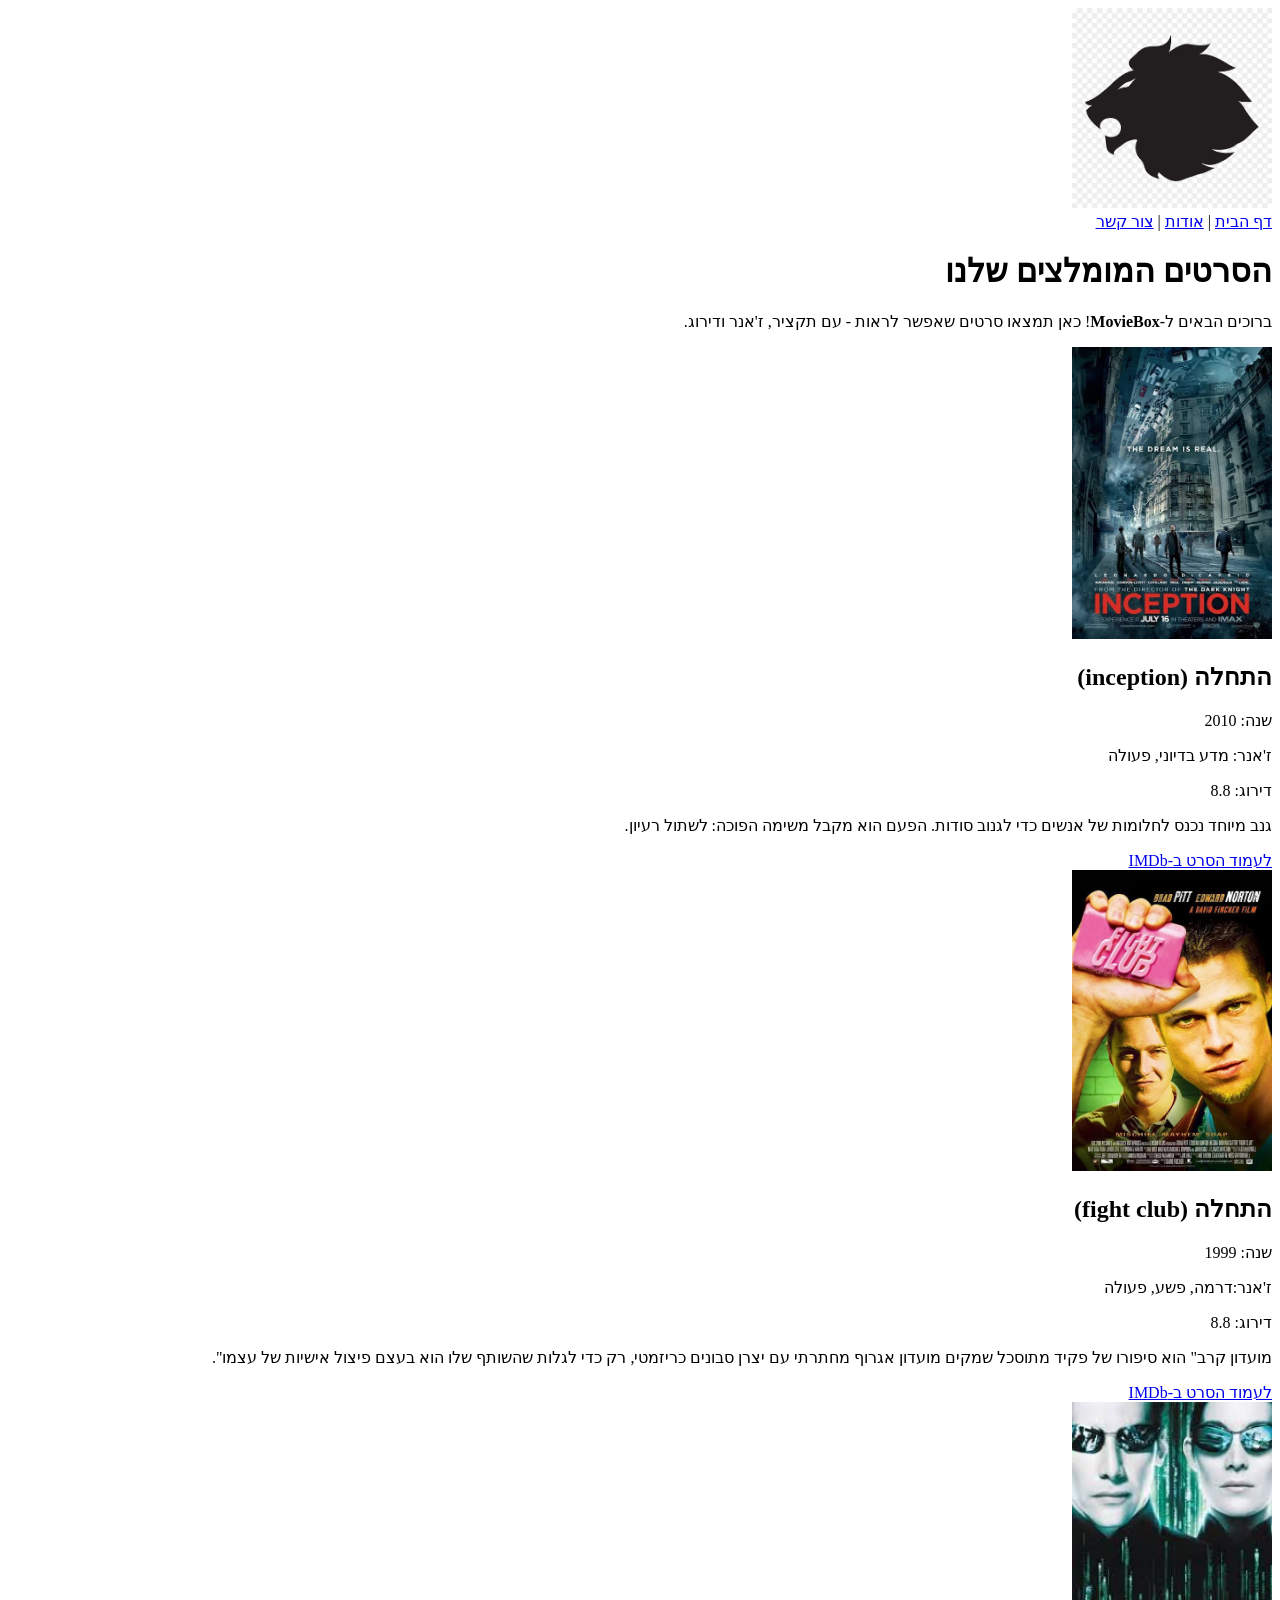
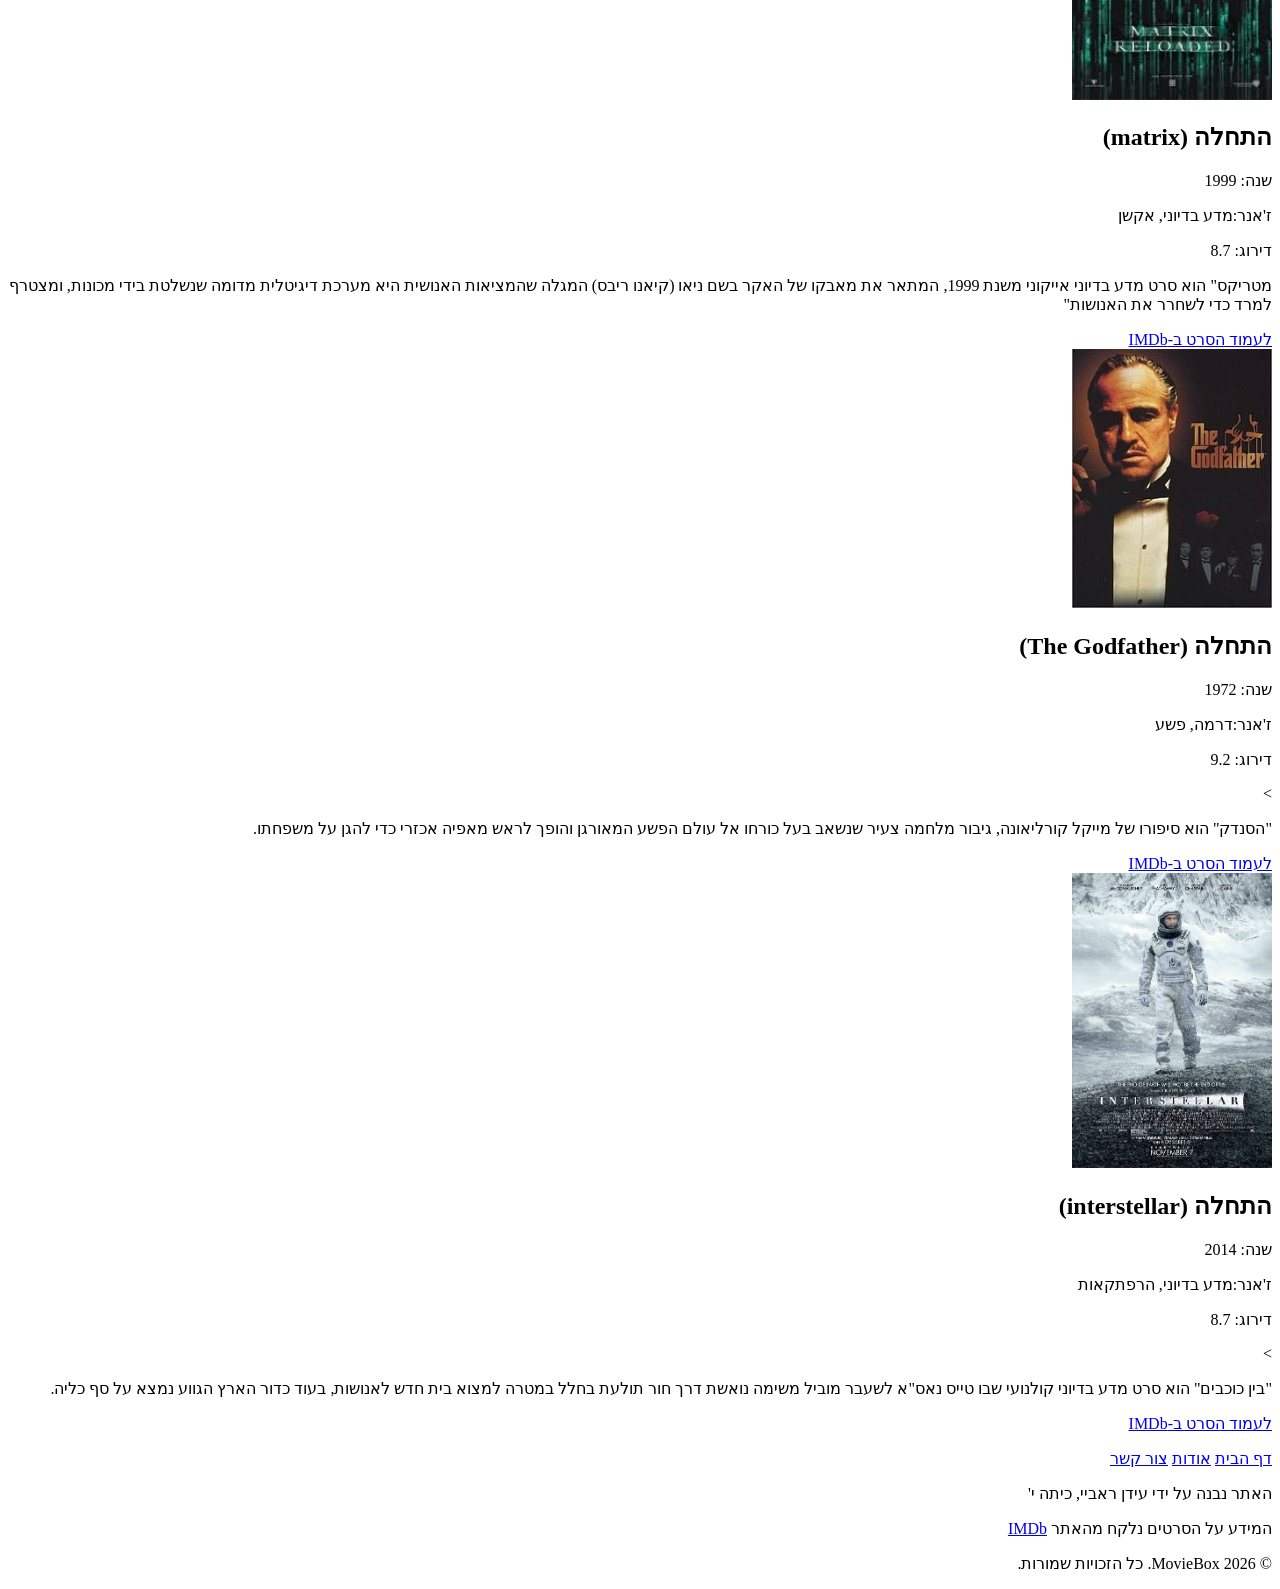
==== index.html @ 3ec1dc17 "movie-site 2" ====
<!DOCTYPE html>
<html lang="he" dir="rtl">
<head>
    <meta charset="UTF-8">
    <meta name="viewport" content="width=device-width, initial-scale=1.0">
    <title>MovieBox - דף הבית</title>
</head>
<body>
<!-- ==== כותרת עליונה ==== -->
 <header> 
 <a href="index.html">
    <img src="images/logo.png" alt="הלוגו של MovieBox" width="200">
 </a>   
 <nav>
    <a href="index.html">דף הבית</a>  |
    <a href="about.html">אודות</a>  |
    <a href="contact.html">צור קשר</a>
 </nav>
 </header>
 <!-- ==== כותרת עליונה ==== -->
  <main>
   <h1>הסרטים המומלצים שלנו</h1>
   <p>ברוכים הבאים ל-<b>MovieBox</b>! כאן תמצאו סרטים שאפשר לראות - עם תקציר, ז'אנר ודירוג.</p>
    <div class="movie">
   <img src="images/inception.jpg" alt="הפוסטר התחלה של הסרט" width="200">
   <h2>התחלה (inception)</h2>
   <p><span>שנה:</span> 2010</p>
   <p><span>ז'אנר:</span> מדע בדיוני, פעולה</p>
   <p><span> דירוג:</span> 8.8</p>
   <p>גנב מיוחד נכנס לחלומות של אנשים כדי לגנוב סודות. הפעם הוא מקבל משימה הפוכה: לשתול רעיון.</p>
   <a href="https://www.imdb.com/title/tt1375666/" target="_blank">לעמוד הסרט ב-IMDb</a>
  </div>
  <div class="movie">
   <img src="images/fight club.jpg" alt="הפוסטר התחלה של הסרט" width="200">
   <h2>התחלה (fight club)</h2>
   <p><span>שנה:</span> 1999</p>
   <p><span>ז'אנר:</span>דרמה, פשע, פעולה</p>
   <p><span> דירוג:</span> 8.8</p>
   <p>מועדון קרב" הוא סיפורו של פקיד מתוסכל שמקים מועדון אגרוף מחתרתי עם יצרן סבונים כריזמטי, רק כדי לגלות שהשותף שלו הוא בעצם פיצול אישיות של עצמו".</p>
   <a href="https://www.imdb.com/title/tt0137523/?ref_=chttp_i_14" target="_blank">לעמוד הסרט
       ב-IMDb</a>
  </div>
  <div class="movie">
   <img src="images/matrix.jpg" alt="הפוסטר התחלה של הסרט" width="200">
   <h2>התחלה (matrix)</h2>
   <p><span>שנה:</span> 1999</p>
   <p><span>ז'אנר:</span>מדע בדיוני, אקשן</p>
   <p><span> דירוג:</span> 8.7</p>
   <p>מטריקס" הוא סרט מדע בדיוני אייקוני משנת 1999, המתאר את מאבקו של האקר בשם ניאו (קיאנו ריבס) המגלה שהמציאות האנושית היא מערכת דיגיטלית מדומה שנשלטת בידי מכונות, ומצטרף למרד כדי לשחרר את האנושות"</p>
   <a href="https://www.imdb.com/title/tt0133093/" target="_blank">לעמוד הסרט
       ב-IMDb</a>
  </div>
  <div class="movie">
   <img src="images/The Godfather.jpg" alt="הפוסטר התחלה של הסרט" width="200">
   <h2>התחלה (The Godfather)</h2>
   <p><span>שנה:</span> 1972</p>
   <p><span>ז'אנר:</span>דרמה, פשע</p>
   <p><span> דירוג:</span> 9.2</p>>
  <p>"הסנדק" הוא סיפורו של מייקל קורליאונה, גיבור מלחמה צעיר שנשאב בעל כורחו אל עולם הפשע המאורגן והופך לראש מאפיה אכזרי כדי להגן על משפחתו.</p>
   <a href="https://www.imdb.com/title/tt0068646/?ref_=chttp_t_2" target="_blank">לעמוד הסרט
       ב-IMDb</a>
  </div>
  <div class="movie">
   <img src="images/interstellar.jpg" alt="הפוסטר התחלה של הסרט" width="200">
   <h2>התחלה (interstellar)</h2>
   <p><span>שנה:</span> 2014</p>
   <p><span>ז'אנר:</span>מדע בדיוני, הרפתקאות</p>
   <p><span> דירוג:</span> 8.7</p>>
  <p>"בין כוכבים" הוא סרט מדע בדיוני קולנועי שבו טייס נאס"א לשעבר מוביל משימה נואשת דרך חור תולעת בחלל במטרה למצוא בית חדש לאנושות, בעוד כדור הארץ הגווע נמצא על סף כליה.</p>
   <a href="https://www.imdb.com/title/tt0816692/?ref_=chttp_t_17" target="_blank">לעמוד הסרט
       ב-IMDb</a>
  </div>
  </main>
  <!-- ==== כותרת תחתונה ==== -->
   <footer> 
      <p>
         <a href="index.html">דף הבית</a>
         <a href="about.html">אודות</a>
         <a href="contact.html">צור קשר</a>
      </p>
      <p>האתר נבנה על ידי <span>עידן ראביי</span>, כיתה י'</p>
      <p>המידע על הסרטים נלקח מהאתר <a href="https://www.imdb.com/" target="_blank">IMDb</a></p>
      <p>&copy; 2026 MovieBox. כל הזכויות שמורות.</p>
   </footer>
</body>
</html>
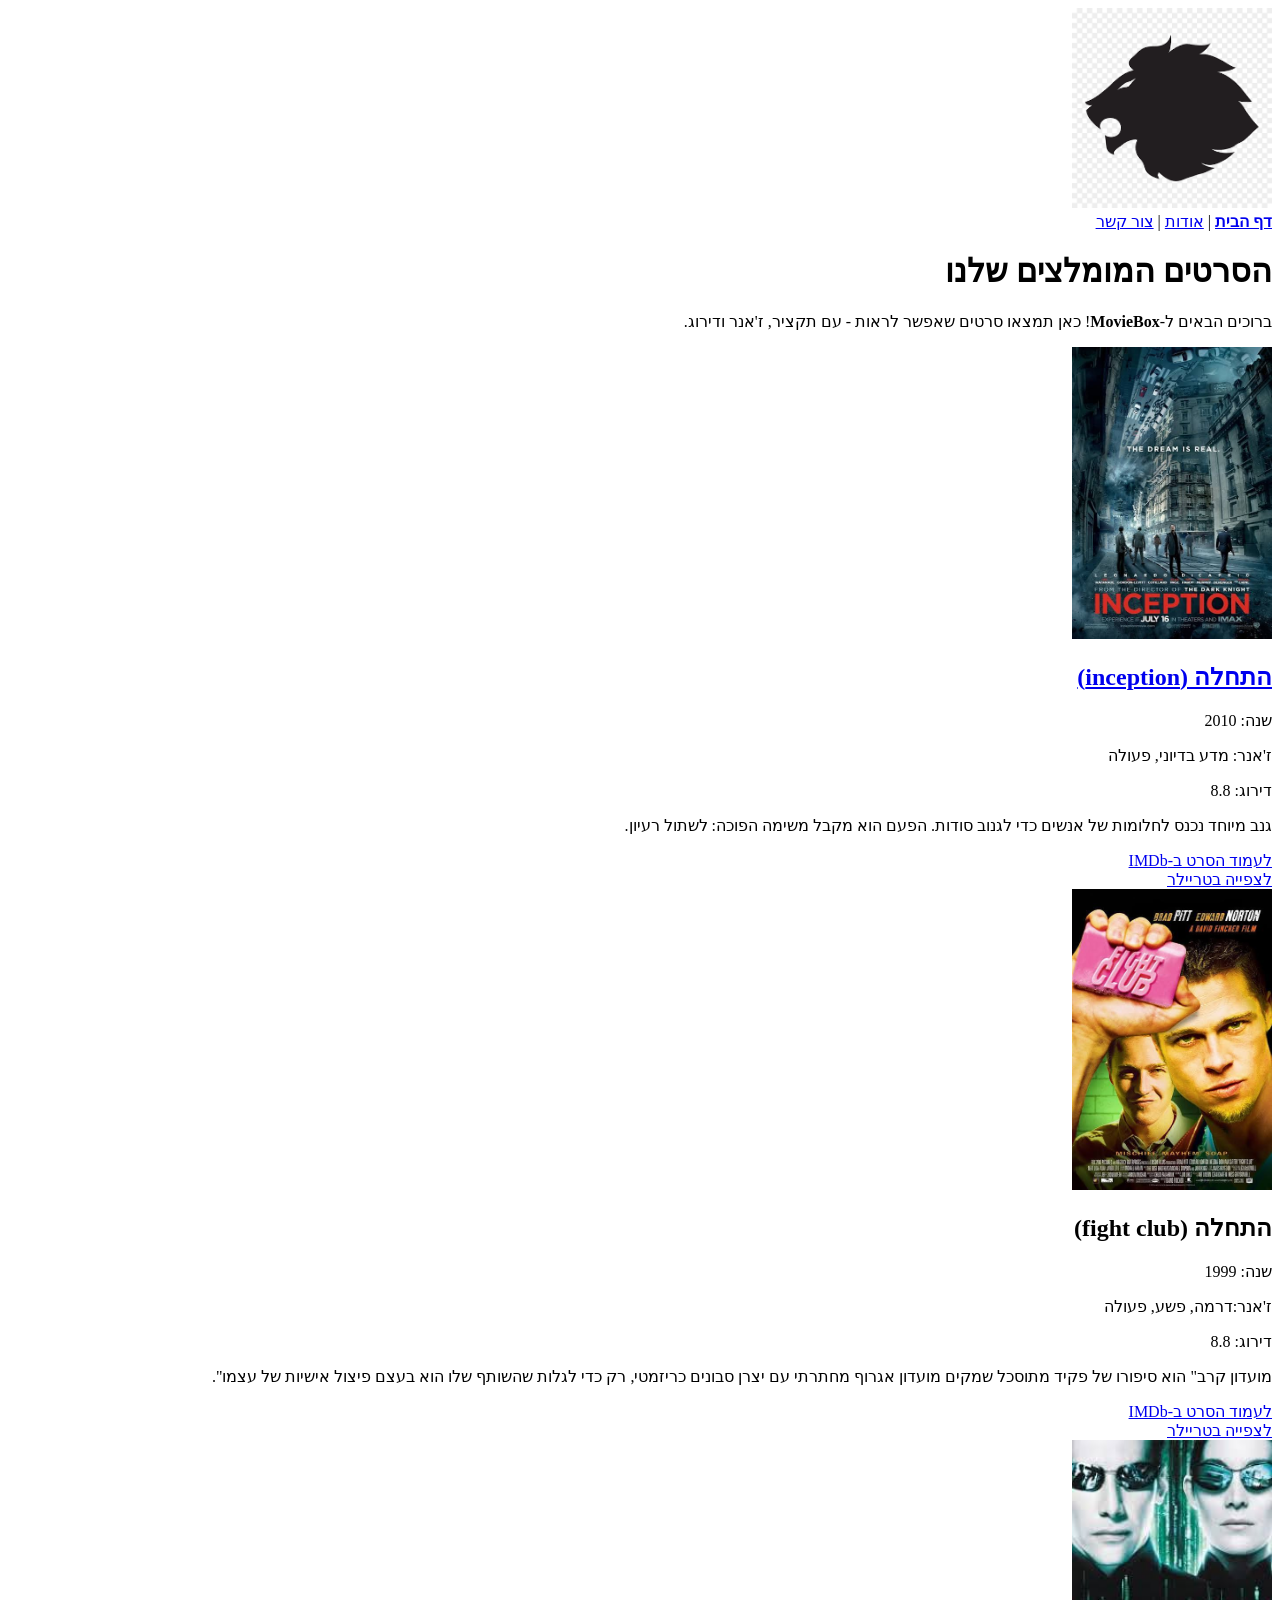
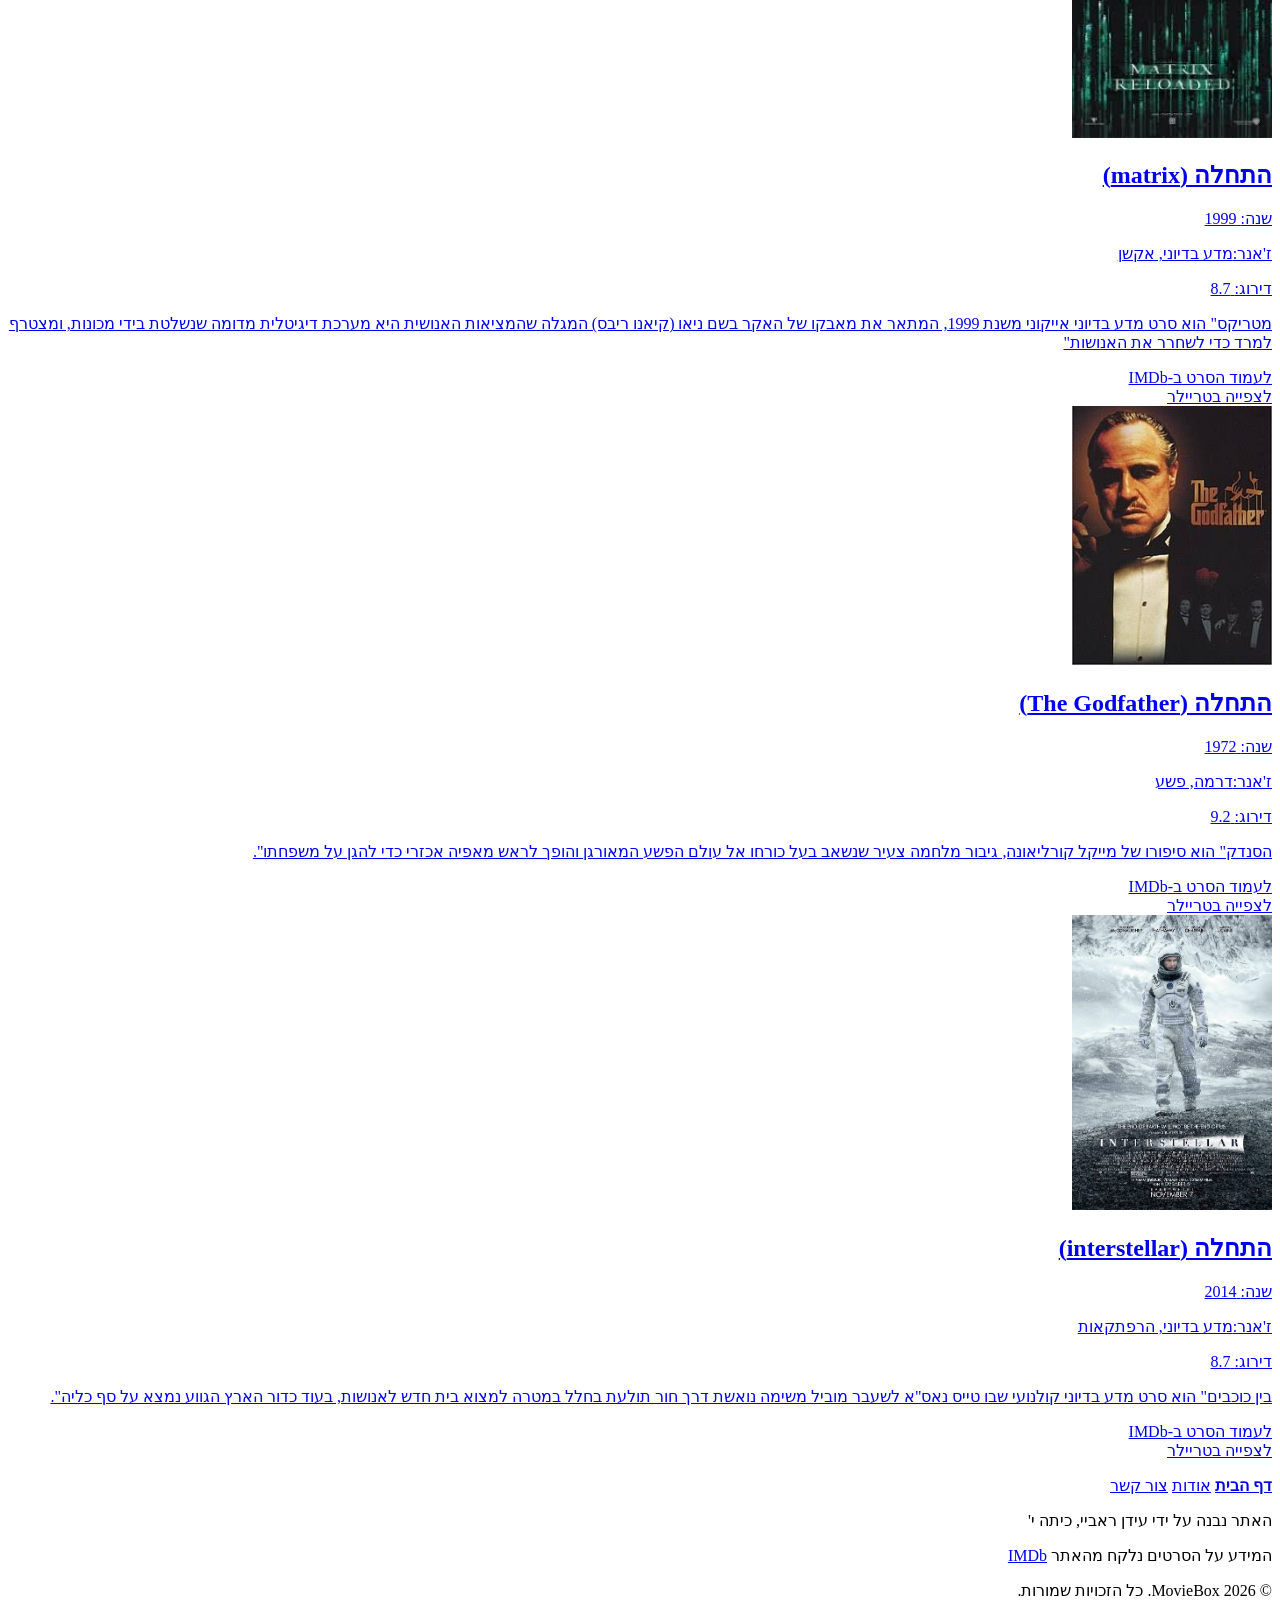
==== commit 925ab683: "Movie-site final" ====
--- a/index.html
+++ b/index.html
@@ -1,3 +1,4 @@
+
 <!DOCTYPE html>
 <html lang="he" dir="rtl">
 <head>
@@ -12,23 +13,30 @@
     <img src="images/logo.png" alt="הלוגו של MovieBox" width="200">
  </a>   
  <nav>
-    <a href="index.html">דף הבית</a>  |
+    <b><a href="index.html">דף הבית</a></b>  |
     <a href="about.html">אודות</a>  |
     <a href="contact.html">צור קשר</a>
  </nav>
  </header>
- <!-- ==== כותרת עליונה ==== -->
+ <!-- ==== כהתוכן הראשי==== -->
   <main>
    <h1>הסרטים המומלצים שלנו</h1>
    <p>ברוכים הבאים ל-<b>MovieBox</b>! כאן תמצאו סרטים שאפשר לראות - עם תקציר, ז'אנר ודירוג.</p>
     <div class="movie">
    <img src="images/inception.jpg" alt="הפוסטר התחלה של הסרט" width="200">
-   <h2>התחלה (inception)</h2>
+    <div class="inception">
+  <h2>
+  <a href="inception.html" >התחלה (inception)</a>
+</h2>
+</div>
    <p><span>שנה:</span> 2010</p>
    <p><span>ז'אנר:</span> מדע בדיוני, פעולה</p>
    <p><span> דירוג:</span> 8.8</p>
    <p>גנב מיוחד נכנס לחלומות של אנשים כדי לגנוב סודות. הפעם הוא מקבל משימה הפוכה: לשתול רעיון.</p>
    <a href="https://www.imdb.com/title/tt1375666/" target="_blank">לעמוד הסרט ב-IMDb</a>
+    <div>
+   <a href="https://www.youtube.com/watch?v=YoHD9XEInc0" target="_blank">לצפייה בטריילר</a>
+  </div>
   </div>
   <div class="movie">
    <img src="images/fight club.jpg" alt="הפוסטר התחלה של הסרט" width="200">
@@ -39,6 +47,9 @@
    <p>מועדון קרב" הוא סיפורו של פקיד מתוסכל שמקים מועדון אגרוף מחתרתי עם יצרן סבונים כריזמטי, רק כדי לגלות שהשותף שלו הוא בעצם פיצול אישיות של עצמו".</p>
    <a href="https://www.imdb.com/title/tt0137523/?ref_=chttp_i_14" target="_blank">לעמוד הסרט
        ב-IMDb</a>
+  <div>
+       <a href="https://www.youtube.com/watch?v=qtRKdVHc-cE" target="_blank">לצפייה בטריילר
+       </dive>
   </div>
   <div class="movie">
    <img src="images/matrix.jpg" alt="הפוסטר התחלה של הסרט" width="200">
@@ -49,32 +60,41 @@
    <p>מטריקס" הוא סרט מדע בדיוני אייקוני משנת 1999, המתאר את מאבקו של האקר בשם ניאו (קיאנו ריבס) המגלה שהמציאות האנושית היא מערכת דיגיטלית מדומה שנשלטת בידי מכונות, ומצטרף למרד כדי לשחרר את האנושות"</p>
    <a href="https://www.imdb.com/title/tt0133093/" target="_blank">לעמוד הסרט
        ב-IMDb</a>
+  <div>
+       <a href="https://www.youtube.com/watch?v=vKQi3bBA1y8" target="_blank">לצפייה בטריילר
+       </div>
   </div>
   <div class="movie">
    <img src="images/The Godfather.jpg" alt="הפוסטר התחלה של הסרט" width="200">
    <h2>התחלה (The Godfather)</h2>
    <p><span>שנה:</span> 1972</p>
    <p><span>ז'אנר:</span>דרמה, פשע</p>
-   <p><span> דירוג:</span> 9.2</p>>
-  <p>"הסנדק" הוא סיפורו של מייקל קורליאונה, גיבור מלחמה צעיר שנשאב בעל כורחו אל עולם הפשע המאורגן והופך לראש מאפיה אכזרי כדי להגן על משפחתו.</p>
+   <p><span> דירוג:</span> 9.2</p>
+  <p>הסנדק" הוא סיפורו של מייקל קורליאונה, גיבור מלחמה צעיר שנשאב בעל כורחו אל עולם הפשע המאורגן והופך לראש מאפיה אכזרי כדי להגן על משפחתו".</p>
    <a href="https://www.imdb.com/title/tt0068646/?ref_=chttp_t_2" target="_blank">לעמוד הסרט
        ב-IMDb</a>
+  <div>
+       <a href="https://www.youtube.com/watch?v=1x0GpEZnwa8" target="_blank">לצפייה בטריילר
+         </div>
   </div>
   <div class="movie">
    <img src="images/interstellar.jpg" alt="הפוסטר התחלה של הסרט" width="200">
    <h2>התחלה (interstellar)</h2>
    <p><span>שנה:</span> 2014</p>
    <p><span>ז'אנר:</span>מדע בדיוני, הרפתקאות</p>
-   <p><span> דירוג:</span> 8.7</p>>
-  <p>"בין כוכבים" הוא סרט מדע בדיוני קולנועי שבו טייס נאס"א לשעבר מוביל משימה נואשת דרך חור תולעת בחלל במטרה למצוא בית חדש לאנושות, בעוד כדור הארץ הגווע נמצא על סף כליה.</p>
+   <p><span> דירוג:</span> 8.7</p>
+  <p>בין כוכבים" הוא סרט מדע בדיוני קולנועי שבו טייס נאס"א לשעבר מוביל משימה נואשת דרך חור תולעת בחלל במטרה למצוא בית חדש לאנושות, בעוד כדור הארץ הגווע נמצא על סף כליה".</p>
    <a href="https://www.imdb.com/title/tt0816692/?ref_=chttp_t_17" target="_blank">לעמוד הסרט
        ב-IMDb</a>
+       <div>
+       <a href="https://www.youtube.com/watch?v=zSWdZVtXT7E" target="_blank">לצפייה בטריילר
+         </div>
   </div>
   </main>
   <!-- ==== כותרת תחתונה ==== -->
    <footer> 
       <p>
-         <a href="index.html">דף הבית</a>
+        <b> <a href="index.html">דף הבית</a></b>
          <a href="about.html">אודות</a>
          <a href="contact.html">צור קשר</a>
       </p>
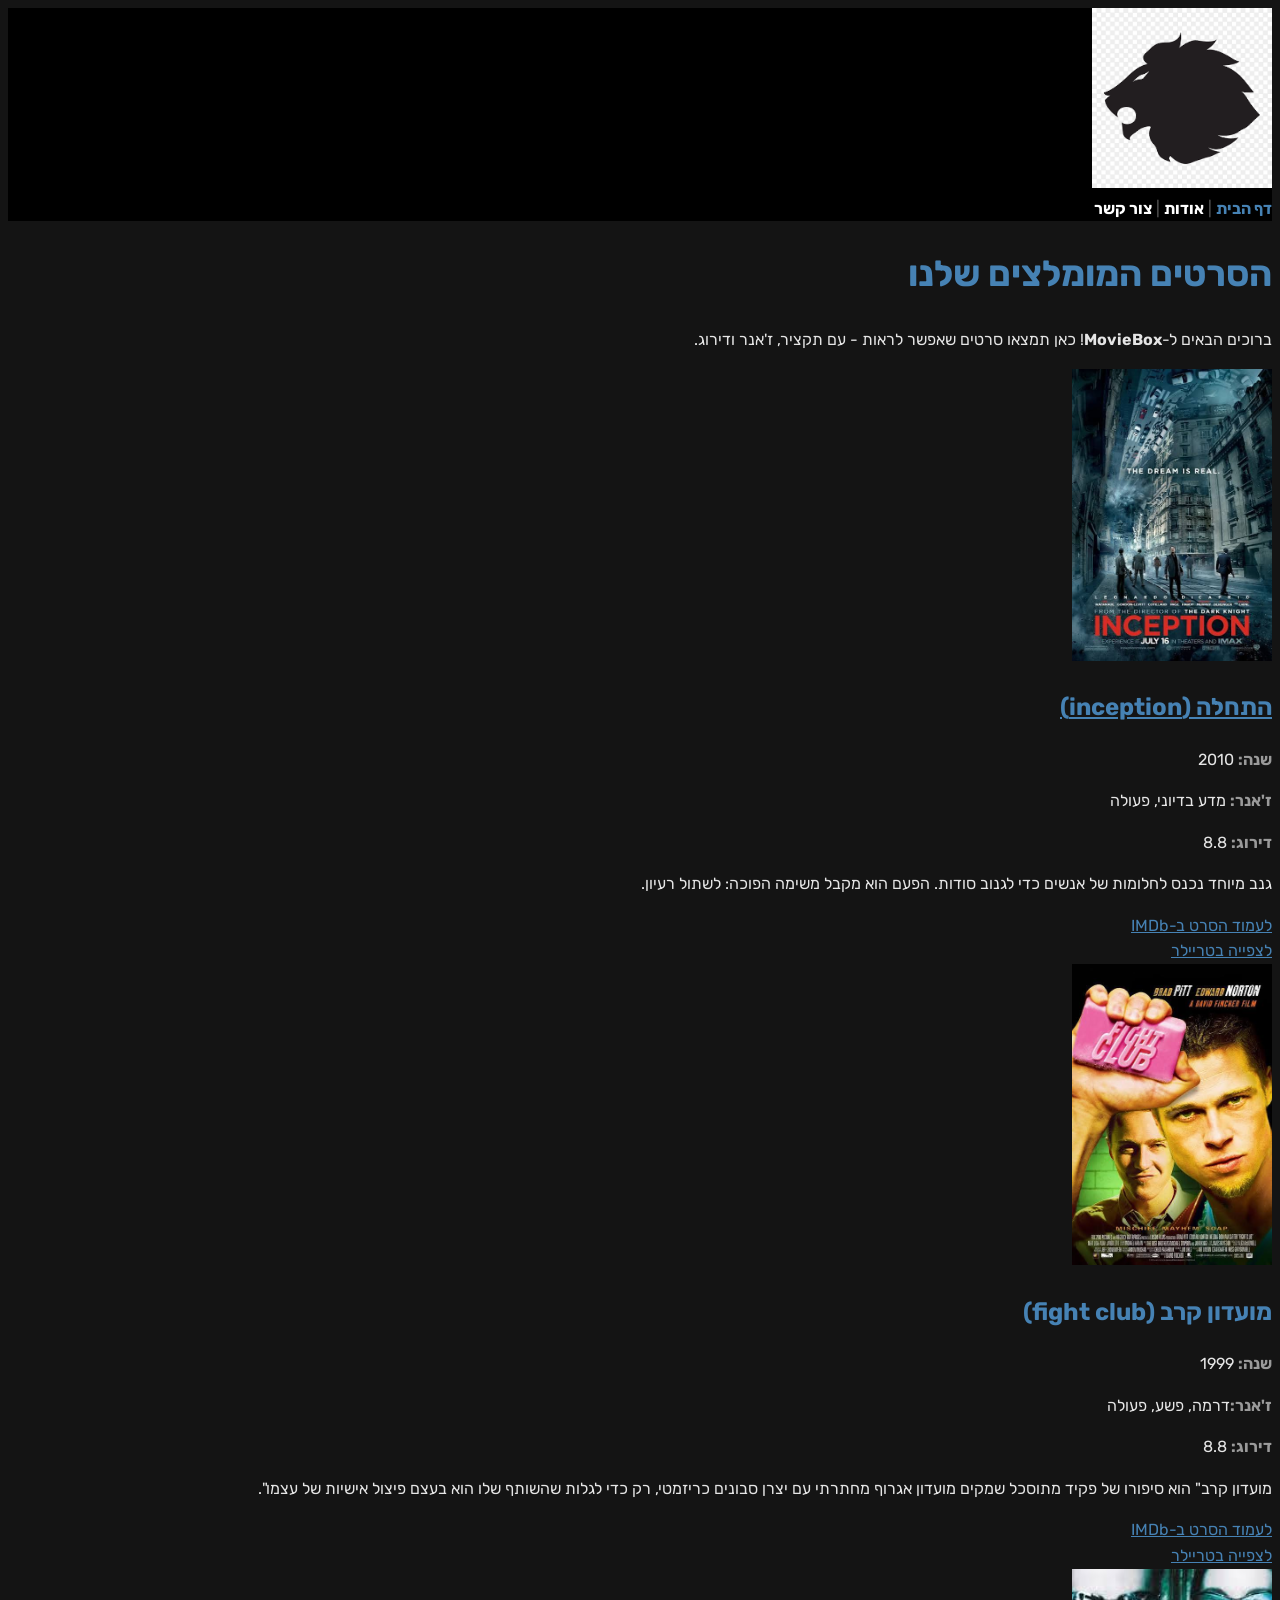
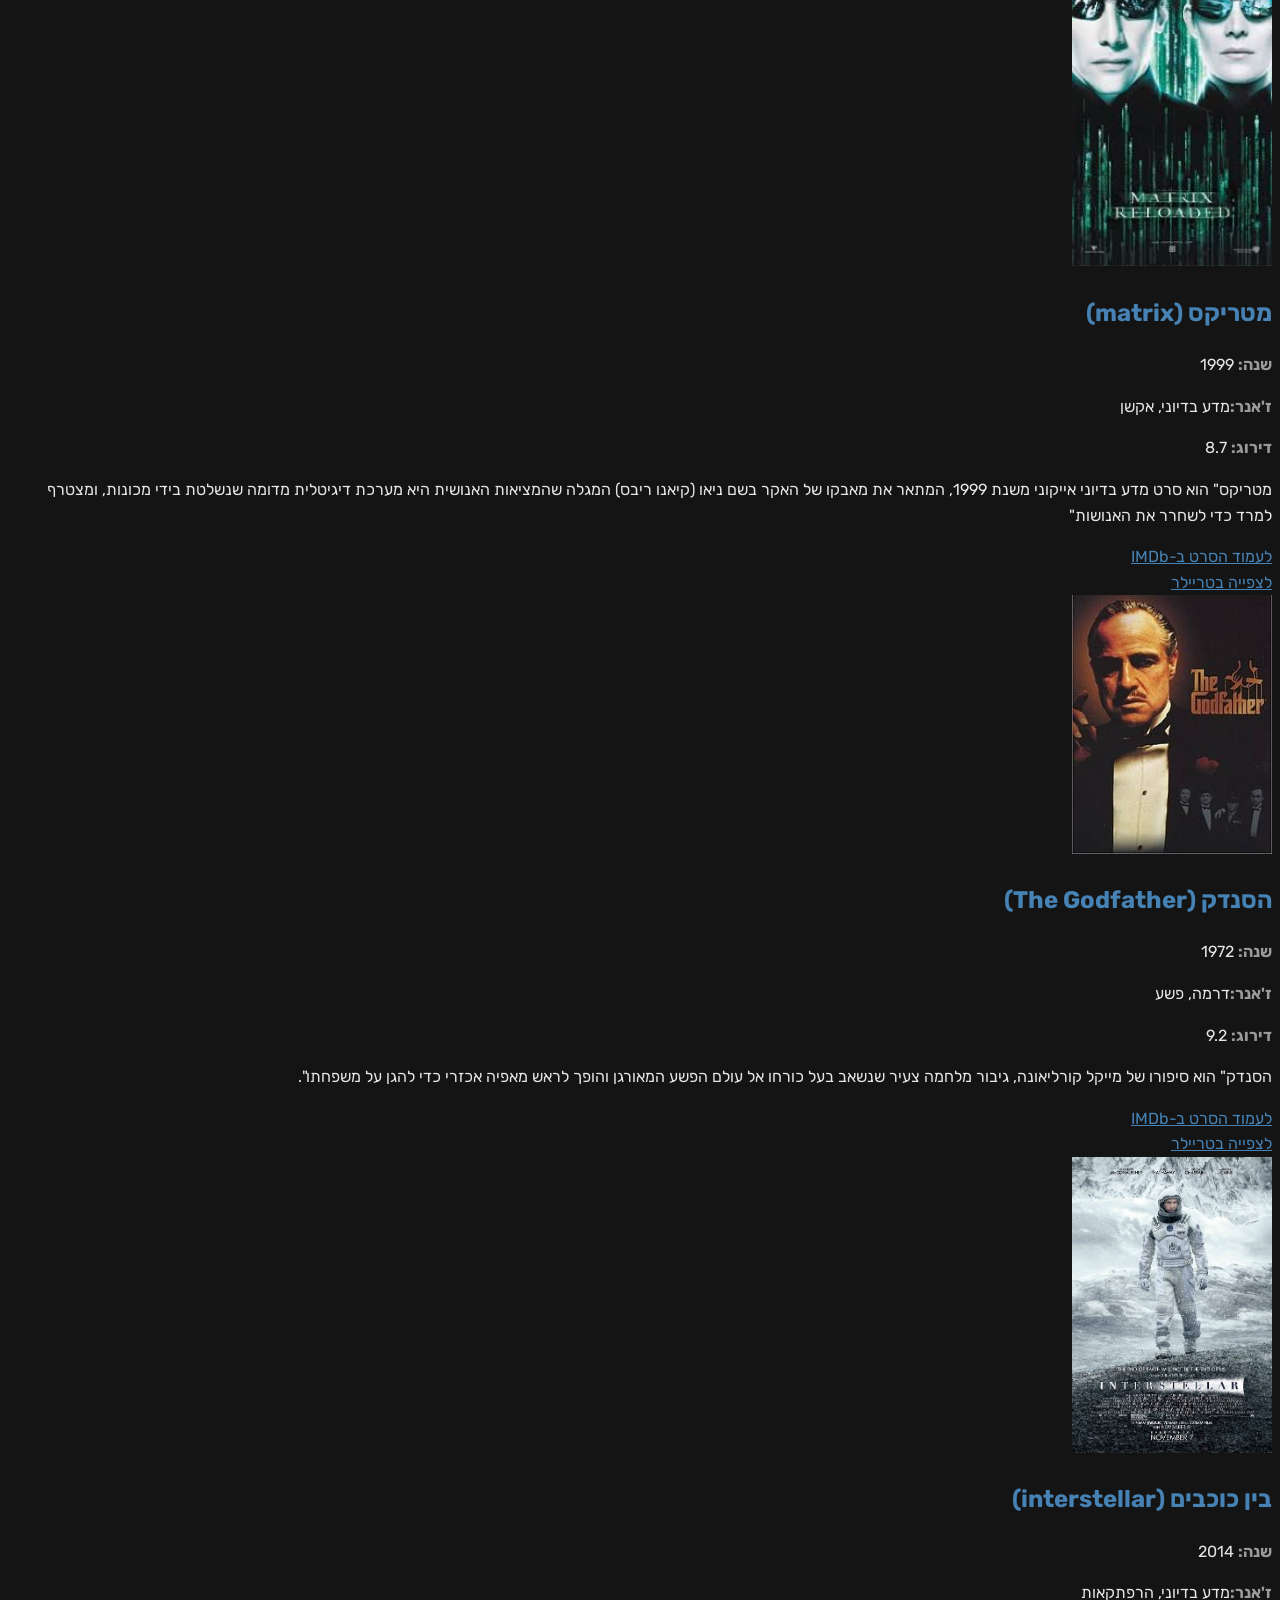
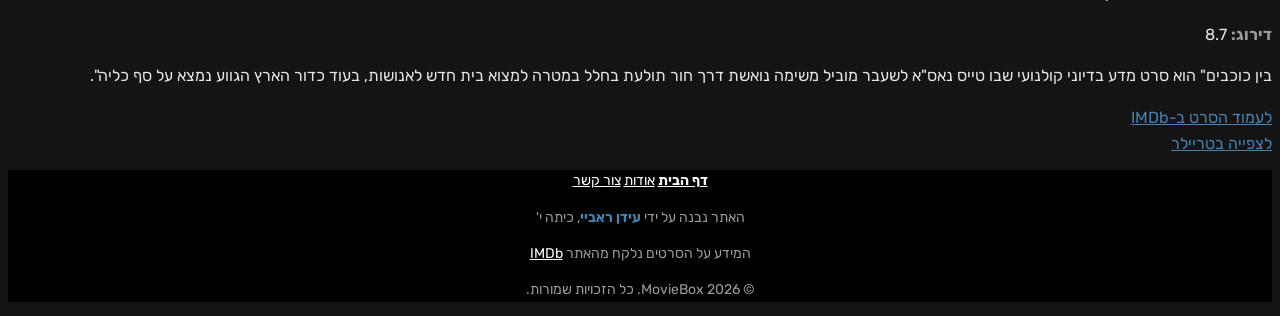
==== commit 3282c311: "מעבדה 3#" ====
--- a/index.html
+++ b/index.html
@@ -5,25 +5,27 @@
     <meta charset="UTF-8">
     <meta name="viewport" content="width=device-width, initial-scale=1.0">
     <title>MovieBox - דף הבית</title>
+    <link href="https://fonts.googleapis.com/css2?family=Rubik:wght@400;700&display=swap" rel="stylesheet">
+    <link rel="stylesheet" href="css/style.css">
 </head>
 <body>
 <!-- ==== כותרת עליונה ==== -->
  <header> 
  <a href="index.html">
-    <img src="images/logo.png" alt="הלוגו של MovieBox" width="200">
+    <img src="images/logo.png" alt="הלוגו של MovieBox">
  </a>   
  <nav>
-    <b><a href="index.html">דף הבית</a></b>  |
+    <b><a href="index.html" class="active">דף הבית</a></b>  |
     <a href="about.html">אודות</a>  |
     <a href="contact.html">צור קשר</a>
  </nav>
  </header>
- <!-- ==== כהתוכן הראשי==== -->
+ <!-- ==== התוכן הראשי==== -->
   <main>
    <h1>הסרטים המומלצים שלנו</h1>
    <p>ברוכים הבאים ל-<b>MovieBox</b>! כאן תמצאו סרטים שאפשר לראות - עם תקציר, ז'אנר ודירוג.</p>
     <div class="movie">
-   <img src="images/inception.jpg" alt="הפוסטר התחלה של הסרט" width="200">
+   <img src="images/inception.jpg" alt="הפוסטר התחלה של הסרט">
     <div class="inception">
   <h2>
   <a href="inception.html" >התחלה (inception)</a>
@@ -39,8 +41,8 @@
   </div>
   </div>
   <div class="movie">
-   <img src="images/fight club.jpg" alt="הפוסטר התחלה של הסרט" width="200">
-   <h2>התחלה (fight club)</h2>
+   <img src="images/fight club.jpg" alt="הפוסטר התחלה של הסרט">
+   <h2>מועדון קרב (fight club)</h2>
    <p><span>שנה:</span> 1999</p>
    <p><span>ז'אנר:</span>דרמה, פשע, פעולה</p>
    <p><span> דירוג:</span> 8.8</p>
@@ -48,12 +50,12 @@
    <a href="https://www.imdb.com/title/tt0137523/?ref_=chttp_i_14" target="_blank">לעמוד הסרט
        ב-IMDb</a>
   <div>
-       <a href="https://www.youtube.com/watch?v=qtRKdVHc-cE" target="_blank">לצפייה בטריילר
-       </dive>
+      <a href="https://www.youtube.com/watch?v=qtRKdVHc-cE" target="_blank">לצפייה בטריילר</a>
+       </div>
   </div>
   <div class="movie">
-   <img src="images/matrix.jpg" alt="הפוסטר התחלה של הסרט" width="200">
-   <h2>התחלה (matrix)</h2>
+   <img src="images/matrix.jpg" alt="הפוסטר התחלה של הסרט">
+   <h2>מטריקס (matrix)</h2>
    <p><span>שנה:</span> 1999</p>
    <p><span>ז'אנר:</span>מדע בדיוני, אקשן</p>
    <p><span> דירוג:</span> 8.7</p>
@@ -61,12 +63,12 @@
    <a href="https://www.imdb.com/title/tt0133093/" target="_blank">לעמוד הסרט
        ב-IMDb</a>
   <div>
-       <a href="https://www.youtube.com/watch?v=vKQi3bBA1y8" target="_blank">לצפייה בטריילר
+      <a href="https://www.youtube.com/watch?v=vKQi3bBA1y8" target="_blank">לצפייה בטריילר</a>
        </div>
   </div>
   <div class="movie">
-   <img src="images/The Godfather.jpg" alt="הפוסטר התחלה של הסרט" width="200">
-   <h2>התחלה (The Godfather)</h2>
+   <img src="images/The Godfather.jpg" alt="הפוסטר התחלה של הסרט">
+   <h2>הסנדק (The Godfather)</h2>
    <p><span>שנה:</span> 1972</p>
    <p><span>ז'אנר:</span>דרמה, פשע</p>
    <p><span> דירוג:</span> 9.2</p>
@@ -74,12 +76,12 @@
    <a href="https://www.imdb.com/title/tt0068646/?ref_=chttp_t_2" target="_blank">לעמוד הסרט
        ב-IMDb</a>
   <div>
-       <a href="https://www.youtube.com/watch?v=1x0GpEZnwa8" target="_blank">לצפייה בטריילר
+      <a href="https://www.youtube.com/watch?v=1x0GpEZnwa8" target="_blank">לצפייה בטריילר</a>
          </div>
   </div>
   <div class="movie">
-   <img src="images/interstellar.jpg" alt="הפוסטר התחלה של הסרט" width="200">
-   <h2>התחלה (interstellar)</h2>
+   <img src="images/interstellar.jpg" alt="הפוסטר התחלה של הסרט">
+   <h2>בין כוכבים (interstellar)</h2>
    <p><span>שנה:</span> 2014</p>
    <p><span>ז'אנר:</span>מדע בדיוני, הרפתקאות</p>
    <p><span> דירוג:</span> 8.7</p>
@@ -87,7 +89,7 @@
    <a href="https://www.imdb.com/title/tt0816692/?ref_=chttp_t_17" target="_blank">לעמוד הסרט
        ב-IMDb</a>
        <div>
-       <a href="https://www.youtube.com/watch?v=zSWdZVtXT7E" target="_blank">לצפייה בטריילר
+           <a href="https://www.youtube.com/watch?v=zSWdZVtXT7E" target="_blank">לצפייה בטריילר</a>
          </div>
   </div>
   </main>
--- a/css/style.css
+++ b/css/style.css
@@ -0,0 +1,124 @@
+
+
+/* ===== כל האתר ===== */
+body {
+    background-color: #141414;
+}
+
+body {
+    font-family: "Rubik", Arial, sans-serif;
+    background-color: #141414;
+    color: #e5e5e5;
+    line-height: 1.6;
+}
+
+h1 {
+    color: steelblue;
+    font-size: 36px;
+
+}
+
+a:hover {
+    color: yellow;
+}
+
+
+
+/* ===== כותרת עליונה ===== */
+header {
+    background-color: #000000;
+}
+
+    header img {
+        width: 180px;
+    }
+
+nav a {
+    color: #ffffff;
+    font-weight: bold;
+    text-decoration: none;
+}
+
+a.active {
+    color: steelblue;
+}
+
+nav {
+    color: #555555;
+}
+
+a:hover {
+    color: yellow;
+}
+
+
+
+/* ===== כרטיסי הסרטים ===== */
+.movie h2 a {
+    color: steelblue;
+    font-size: 24px;
+}
+
+.movie h2 {
+    color: steelblue;
+    font-size: 24px;
+}
+
+.movie span {
+    color: #9a9a9a;
+    font-weight: bold;
+}
+
+.movie a {
+    color: steelblue;
+}
+
+.movie img {
+    width: 200px;
+}
+
+a:hover {
+    color: yellow;
+}
+
+.movie h2 a:hover {
+    color: yellow;
+}
+
+
+
+/* ===== עמוד אודות ===== */
+.about img {
+    width: 200px;
+}
+
+.about h2 span {
+    color: steelblue;
+}
+
+a:hover {
+    color: yellow;
+}
+
+
+
+/* ===== כותרת תחתונה ===== */
+footer {
+    background-color: #000000;
+    color: #9a9a9a;
+    text-align: center;
+    font-size: 14px;
+}
+
+    footer a {
+        color: #ffffff;
+    }
+
+    footer span {
+        color: steelblue;
+        font-weight: bold;
+    }
+
+a:hover {
+    color: yellow;
+}
